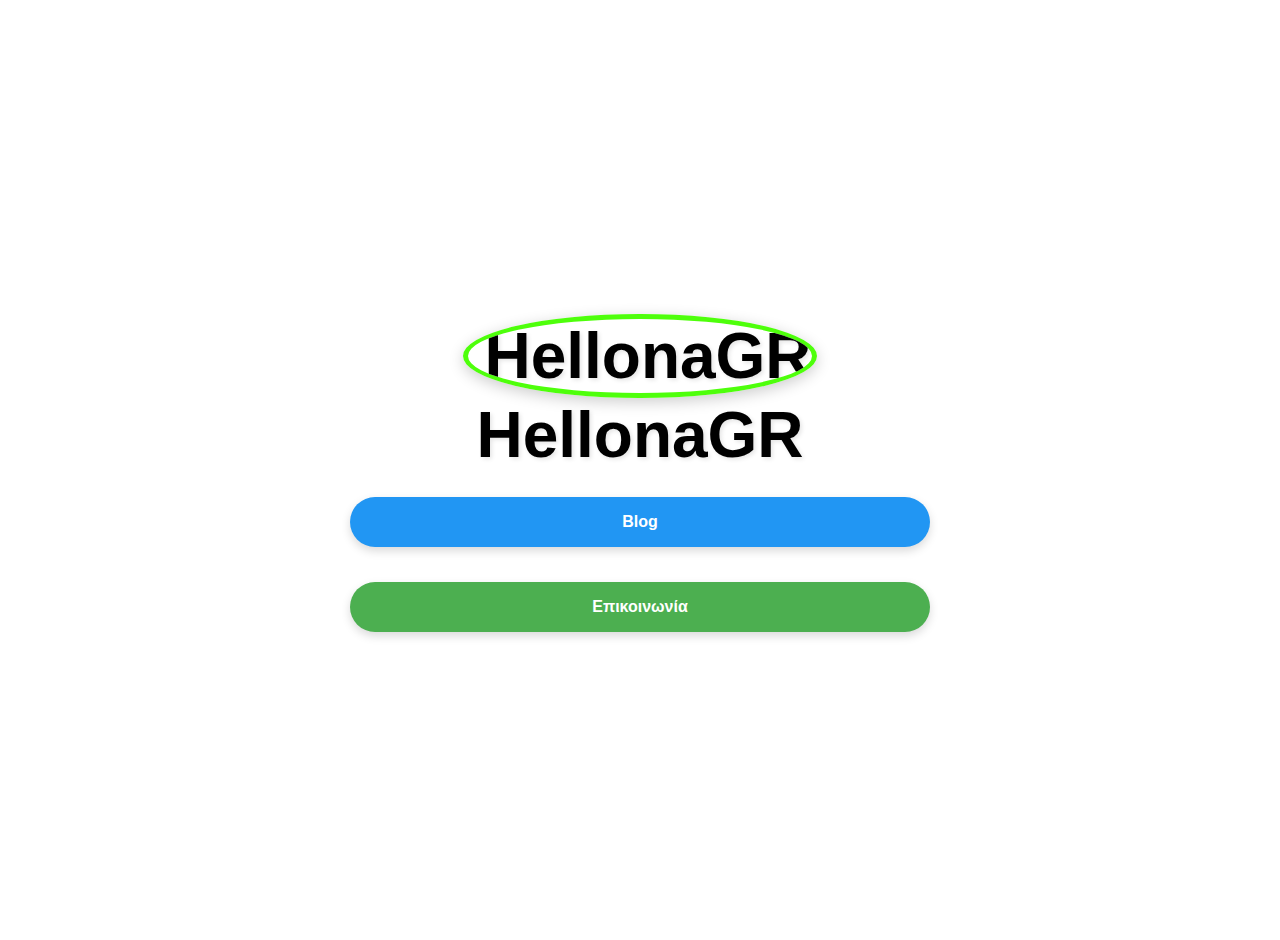
==== index.html @ 5759599b "Update index.html" ====
<!DOCTYPE html>
<html lang="el">
<head>
    <meta charset="UTF-8">
    <meta name="viewport" content="width=device-width, initial-scale=1.0">
    <title>HellonaGR</title>
    <style>
        /* ===== ANIMATIONS ===== */
        @keyframes fadeIn {
            from { opacity: 0; }
            to { opacity: 1; }
        }
        @keyframes slideUp {
            from { opacity: 0; transform: translateY(20px); }
            to { opacity: 1; transform: translateY(0); }
        }
        @keyframes pulse {
            0% { box-shadow: 0 0 0 0 rgba(78, 255, 11, 0.4); }
            70% { box-shadow: 0 0 0 15px rgba(78, 255, 11, 0); }
            100% { box-shadow: 0 0 0 0 rgba(78, 255, 11, 0); }
        }

        /* ===== BASE STYLES ===== */
        * {
            box-sizing: border-box;
            margin: 0;
            padding: 0;
        }

        body {
            font-family: 'Arial', sans-serif;
            text-align: center;
            background-image: url("back1.png");
            background-size: cover;
            background-position: center;
            background-attachment: fixed;
            min-height: 100vh;
            margin: 0;
            padding: 20px;
            animation: fadeIn 0.8s ease-out;
        }

        /* ===== LAYOUT ===== */
        .container {
            display: flex;
            flex-direction: column;
            justify-content: center;
            align-items: center;
            min-height: 100vh;
            max-width: 1200px;
            margin: 0 auto;
            padding: 20px;
        }

        /* ===== HEADER ===== */
        h1 {
            font-size: clamp(2.5rem, 6vw, 4rem);
            color: #000;
            text-shadow: 2px 2px 4px rgba(0, 0, 0, 0.1);
            margin: 15px 0;
            animation: fadeIn 0.8s ease-out;
        }

        h2 {
            font-size: clamp(1.8rem, 4vw, 2.5rem);
            margin: 20px 0;
            animation: fadeIn 1s ease-out;
        }

        .profile-img {
            width: clamp(120px, 25vw, 200px);
            height: clamp(120px, 25vw, 200px);
            border-radius: 50%;
            object-fit: cover;
            border: 5px solid #4eff0b;
            box-shadow: 0 4px 15px rgba(0, 0, 0, 0.2);
            animation: pulse 3s infinite, fadeIn 1s ease-out;
            transition: transform 0.3s ease;
        }

        .profile-img:hover {
            transform: scale(1.05);
        }

        /* ===== CONTENT BOX ===== */
        .content-box {
            background: rgba(204, 206, 231, 0.9);
            border-radius: 12px;
            padding: clamp(20px, 3vw, 30px);
            margin: 20px 0;
            width: 100%;
            max-width: 700px;
            box-shadow: 0 6px 20px rgba(0, 0, 0, 0.15);
            border-left: 5px solid #4eff0b;
            animation: slideUp 0.8s ease-out;
            transition: all 0.3s ease;
        }

        .content-box:hover {
            transform: translateY(-5px);
            box-shadow: 0 10px 30px rgba(0, 0, 0, 0.2);
        }

        p {
            font-size: clamp(1rem, 1.1vw, 1.2rem);
            color: #333;
            line-height: 1.7;
            margin-bottom: 15px;
            animation: fadeIn 1.2s ease-out;
        }

        /* ===== BUTTONS ===== */
        .btn {
            display: inline-block;
            padding: clamp(12px, 2vw, 16px) clamp(24px, 3vw, 32px);
            border-radius: 50px;
            font-size: clamp(1rem, 1.1vw, 1.2rem);
            font-weight: bold;
            text-decoration: none;
            margin: 10px;
            transition: all 0.3s cubic-bezier(0.25, 0.8, 0.25, 1);
            min-width: 180px;
            max-width: 100%;
            box-shadow: 0 4px 10px rgba(0,0,0,0.15);
            animation: fadeIn 1s ease-out;
        }

        .btn-contact {
            background-color: #4CAF50;
            color: white;
        }

        .btn-oneblock {
            background-color: #2196F3;
            color: white;
        }
        .btn-Files {
            background-color: #ebde16;
            color: white;
        }

        .btn-shorts {
            background-color: #ff0000;
            color: white;
        }

        .btn:hover {
            transform: translateY(-3px) scale(1.03);
            box-shadow: 0 8px 20px rgba(0,0,0,0.2);
        }

        .btn:active {
            transform: translateY(1px);
        }

        /* ===== LINKS ===== */
        .channel-link {
            color: #FF0000; /* Κόκκινο για YouTube */
            font-weight: bold;
            text-decoration: none;
            transition: all 0.2s ease;
        }

        .channel-link:hover {
            text-decoration: underline;
            color: #cc0000;
        }

        /* Αφαίρεση του βέλους */
        .channel-link::after {
            content: none;
        }

        /* ===== SERIES CONTAINER ===== */
        .series-container {
            display: flex;
            flex-direction: column;
            gap: 15px;
            width: 100%;
            max-width: 600px;
            animation: slideUp 1s ease-out;
        }

        /* ===== MEDIA QUERIES ===== */
        @media (max-width: 600px) {
            .container {
                padding: 15px;
            }

            .content-box {
                padding: 20px;
            }

            .btn {
                width: 100%;
                max-width: 280px;
            }
        }
    </style>
</head>
<body>
<div class="container">
    <h1>
        <img src="https://yt3.googleusercontent.com/zq_PJG5ZqWI5Y6ZEjkdkqqE8UdQxUNoY2vtSDM3bHWikqVejo0SMDFj04L0s3zcLGksbCkzS-Q=s160-c-k-c0x00ffffff-no-rj"
             alt="HellonaGR"
             class="profile-img">
        <br>
        HellonaGR
    </h1>

   





    <div class="series-container">
        <a href="Blog.html" class="btn btn-oneblock">Blog</a>
    
        <a href="epikinonia.html" class="btn btn-contact">Επικοινωνία</a>


    </div>
</div>
</body>
</html>
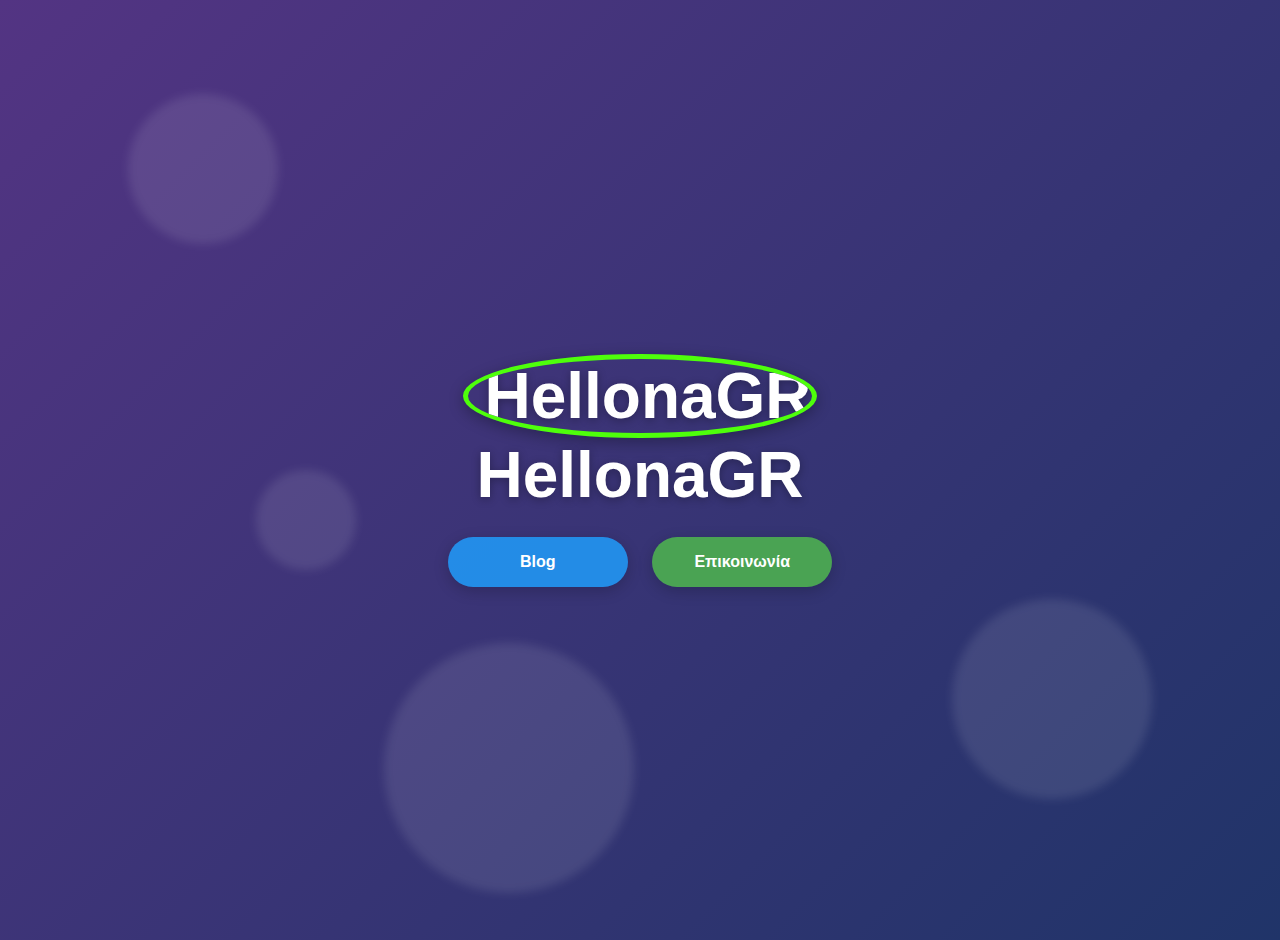
==== commit e8296a79: "Update index.html" ====
--- a/index.html
+++ b/index.html
@@ -19,6 +19,16 @@
             70% { box-shadow: 0 0 0 15px rgba(78, 255, 11, 0); }
             100% { box-shadow: 0 0 0 0 rgba(78, 255, 11, 0); }
         }
+        @keyframes gradientShift {
+            0% { background-position: 0% 50%; }
+            50% { background-position: 100% 50%; }
+            100% { background-position: 0% 50%; }
+        }
+        @keyframes floatBubble {
+            0% { transform: translateY(0) rotate(0deg); }
+            50% { transform: translateY(-20px) rotate(5deg); }
+            100% { transform: translateY(0) rotate(0deg); }
+        }
 
         /* ===== BASE STYLES ===== */
         * {
@@ -30,14 +40,53 @@
         body {
             font-family: 'Arial', sans-serif;
             text-align: center;
-            background-image: url("back1.png");
-            background-size: cover;
-            background-position: center;
-            background-attachment: fixed;
+            background: linear-gradient(-45deg, #1a1a2e, #16213e, #0f3460, #533483);
+            background-size: 400% 400%;
+            animation: gradientShift 15s ease infinite;
             min-height: 100vh;
             margin: 0;
             padding: 20px;
-            animation: fadeIn 0.8s ease-out;
+            color: #fff;
+            position: relative;
+            overflow: hidden;
+        }
+
+        /* Animated Bubble Elements */
+        .bubble {
+            position: absolute;
+            border-radius: 50%;
+            background: rgba(255, 255, 255, 0.1);
+            filter: blur(5px);
+            animation: floatBubble 15s infinite ease-in-out;
+            z-index: -1;
+        }
+        .bubble:nth-child(1) {
+            width: 150px;
+            height: 150px;
+            top: 10%;
+            left: 10%;
+            animation-delay: 0s;
+        }
+        .bubble:nth-child(2) {
+            width: 200px;
+            height: 200px;
+            bottom: 15%;
+            right: 10%;
+            animation-delay: 2s;
+        }
+        .bubble:nth-child(3) {
+            width: 100px;
+            height: 100px;
+            top: 50%;
+            left: 20%;
+            animation-delay: 4s;
+        }
+        .bubble:nth-child(4) {
+            width: 250px;
+            height: 250px;
+            bottom: 5%;
+            left: 30%;
+            animation-delay: 6s;
         }
 
         /* ===== LAYOUT ===== */
@@ -50,13 +99,15 @@
             max-width: 1200px;
             margin: 0 auto;
             padding: 20px;
+            position: relative;
+            z-index: 1;
         }
 
         /* ===== HEADER ===== */
         h1 {
             font-size: clamp(2.5rem, 6vw, 4rem);
-            color: #000;
-            text-shadow: 2px 2px 4px rgba(0, 0, 0, 0.1);
+            color: #fff;
+            text-shadow: 0 2px 10px rgba(0, 0, 0, 0.3);
             margin: 15px 0;
             animation: fadeIn 0.8s ease-out;
         }
@@ -73,40 +124,45 @@
             border-radius: 50%;
             object-fit: cover;
             border: 5px solid #4eff0b;
-            box-shadow: 0 4px 15px rgba(0, 0, 0, 0.2);
+            box-shadow: 0 4px 15px rgba(0, 0, 0, 0.3);
             animation: pulse 3s infinite, fadeIn 1s ease-out;
             transition: transform 0.3s ease;
         }
 
         .profile-img:hover {
-            transform: scale(1.05);
+            transform: scale(1.05) rotate(5deg);
         }
 
         /* ===== CONTENT BOX ===== */
         .content-box {
-            background: rgba(204, 206, 231, 0.9);
+            background: rgba(255, 255, 255, 0.15);
+            backdrop-filter: blur(10px);
+            -webkit-backdrop-filter: blur(10px);
             border-radius: 12px;
             padding: clamp(20px, 3vw, 30px);
             margin: 20px 0;
             width: 100%;
             max-width: 700px;
-            box-shadow: 0 6px 20px rgba(0, 0, 0, 0.15);
+            box-shadow: 0 8px 32px rgba(0, 0, 0, 0.2);
             border-left: 5px solid #4eff0b;
             animation: slideUp 0.8s ease-out;
             transition: all 0.3s ease;
+            border: 1px solid rgba(255, 255, 255, 0.1);
         }
 
         .content-box:hover {
             transform: translateY(-5px);
-            box-shadow: 0 10px 30px rgba(0, 0, 0, 0.2);
+            box-shadow: 0 12px 40px rgba(0, 0, 0, 0.3);
+            background: rgba(255, 255, 255, 0.2);
         }
 
         p {
             font-size: clamp(1rem, 1.1vw, 1.2rem);
-            color: #333;
+            color: #fff;
             line-height: 1.7;
             margin-bottom: 15px;
             animation: fadeIn 1.2s ease-out;
+            text-shadow: 0 1px 3px rgba(0, 0, 0, 0.2);
         }
 
         /* ===== BUTTONS ===== */
@@ -121,64 +177,57 @@
             transition: all 0.3s cubic-bezier(0.25, 0.8, 0.25, 1);
             min-width: 180px;
             max-width: 100%;
-            box-shadow: 0 4px 10px rgba(0,0,0,0.15);
+            box-shadow: 0 4px 15px rgba(0,0,0,0.2);
             animation: fadeIn 1s ease-out;
+            position: relative;
+            overflow: hidden;
+            border: none;
+            z-index: 1;
+        }
+
+        .btn::before {
+            content: '';
+            position: absolute;
+            top: 0;
+            left: 0;
+            width: 100%;
+            height: 100%;
+            background: linear-gradient(45deg, transparent, rgba(255,255,255,0.3), transparent);
+            transform: translateX(-100%);
+            transition: transform 0.6s ease;
+            z-index: -1;
+        }
+
+        .btn:hover::before {
+            transform: translateX(100%);
         }
 
         .btn-contact {
-            background-color: #4CAF50;
+            background-color: rgba(76, 175, 80, 0.9);
             color: white;
         }
 
         .btn-oneblock {
-            background-color: #2196F3;
+            background-color: rgba(33, 150, 243, 0.9);
             color: white;
         }
         .btn-Files {
-            background-color: #ebde16;
+            background-color: rgba(235, 222, 22, 0.9);
             color: white;
         }
 
         .btn-shorts {
-            background-color: #ff0000;
+            background-color: rgba(255, 0, 0, 0.9);
             color: white;
         }
 
         .btn:hover {
             transform: translateY(-3px) scale(1.03);
-            box-shadow: 0 8px 20px rgba(0,0,0,0.2);
+            box-shadow: 0 8px 25px rgba(0,0,0,0.3);
         }
 
         .btn:active {
             transform: translateY(1px);
-        }
-
-        /* ===== LINKS ===== */
-        .channel-link {
-            color: #FF0000; /* Κόκκινο για YouTube */
-            font-weight: bold;
-            text-decoration: none;
-            transition: all 0.2s ease;
-        }
-
-        .channel-link:hover {
-            text-decoration: underline;
-            color: #cc0000;
-        }
-
-        /* Αφαίρεση του βέλους */
-        .channel-link::after {
-            content: none;
-        }
-
-        /* ===== SERIES CONTAINER ===== */
-        .series-container {
-            display: flex;
-            flex-direction: column;
-            gap: 15px;
-            width: 100%;
-            max-width: 600px;
-            animation: slideUp 1s ease-out;
         }
 
         /* ===== MEDIA QUERIES ===== */
@@ -195,32 +244,33 @@
                 width: 100%;
                 max-width: 280px;
             }
+            
+            .bubble {
+                display: none;
+            }
         }
     </style>
 </head>
 <body>
-<div class="container">
-    <h1>
-        <img src="https://yt3.googleusercontent.com/zq_PJG5ZqWI5Y6ZEjkdkqqE8UdQxUNoY2vtSDM3bHWikqVejo0SMDFj04L0s3zcLGksbCkzS-Q=s160-c-k-c0x00ffffff-no-rj"
-             alt="HellonaGR"
-             class="profile-img">
-        <br>
-        HellonaGR
-    </h1>
-
-   
-
-
-
-
-
-    <div class="series-container">
-        <a href="Blog.html" class="btn btn-oneblock">Blog</a>
-    
-        <a href="epikinonia.html" class="btn btn-contact">Επικοινωνία</a>
-
-
+    <!-- Animated Background Elements -->
+    <div class="bubble"></div>
+    <div class="bubble"></div>
+    <div class="bubble"></div>
+    <div class="bubble"></div>
+
+    <div class="container">
+        <h1>
+            <img src="https://yt3.googleusercontent.com/zq_PJG5ZqWI5Y6ZEjkdkqqE8UdQxUNoY2vtSDM3bHWikqVejo0SMDFj04L0s3zcLGksbCkzS-Q=s160-c-k-c0x00ffffff-no-rj"
+                 alt="HellonaGR"
+                 class="profile-img">
+            <br>
+            HellonaGR
+        </h1>
+
+        <div class="series-container">
+            <a href="https://hellonagr.github.io/hellonagr/Blog" class="btn btn-oneblock">Blog</a>
+            <a href="https://hellonagr.github.io/hellonagr/epikinonia" class="btn btn-contact">Επικοινωνία</a>
+        </div>
     </div>
-</div>
 </body>
 </html>
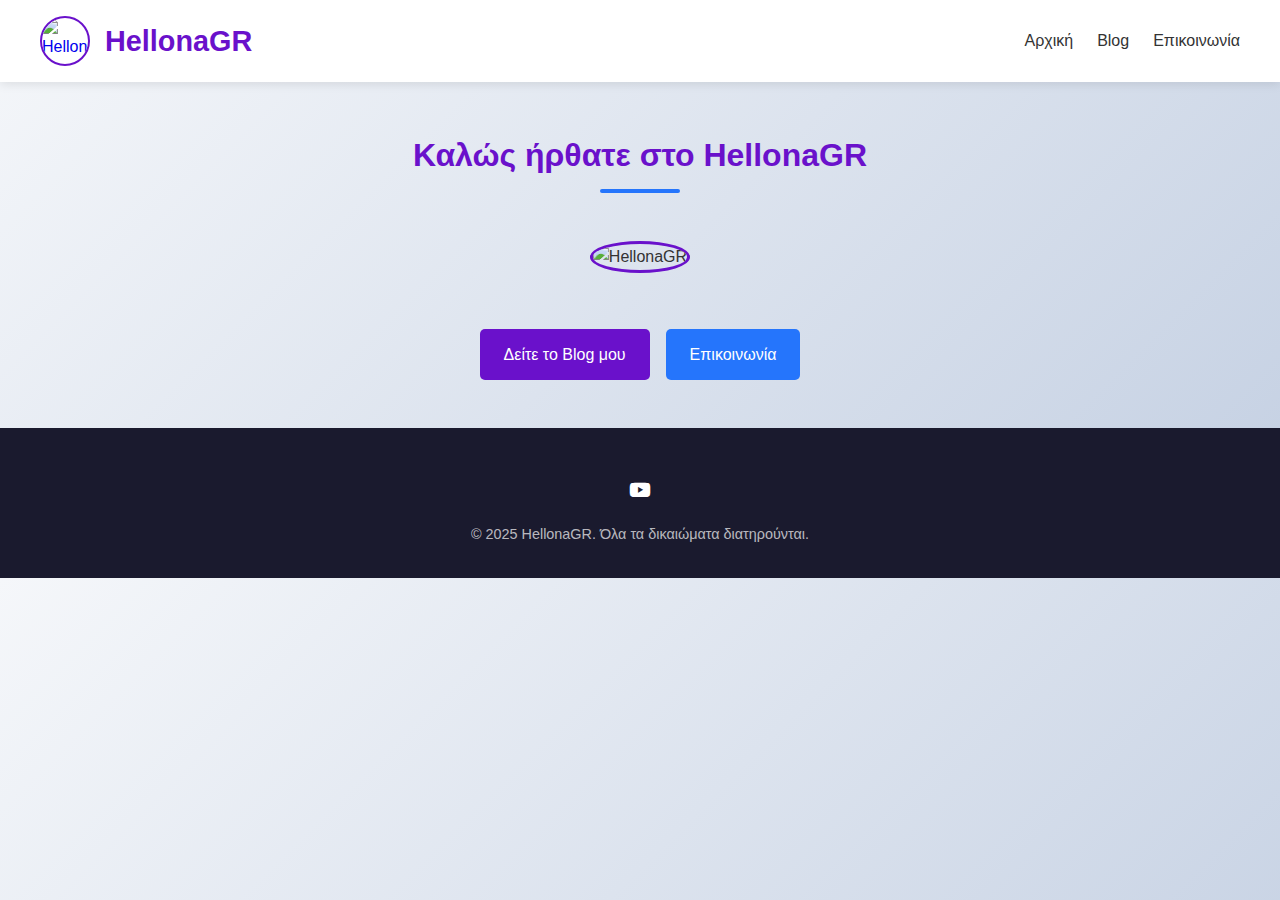
==== commit bde7d549: "Update index.html" ====
--- a/index.html
+++ b/index.html
@@ -3,274 +3,52 @@
 <head>
     <meta charset="UTF-8">
     <meta name="viewport" content="width=device-width, initial-scale=1.0">
-    <title>HellonaGR</title>
-    <style>
-        /* ===== ANIMATIONS ===== */
-        @keyframes fadeIn {
-            from { opacity: 0; }
-            to { opacity: 1; }
-        }
-        @keyframes slideUp {
-            from { opacity: 0; transform: translateY(20px); }
-            to { opacity: 1; transform: translateY(0); }
-        }
-        @keyframes pulse {
-            0% { box-shadow: 0 0 0 0 rgba(78, 255, 11, 0.4); }
-            70% { box-shadow: 0 0 0 15px rgba(78, 255, 11, 0); }
-            100% { box-shadow: 0 0 0 0 rgba(78, 255, 11, 0); }
-        }
-        @keyframes gradientShift {
-            0% { background-position: 0% 50%; }
-            50% { background-position: 100% 50%; }
-            100% { background-position: 0% 50%; }
-        }
-        @keyframes floatBubble {
-            0% { transform: translateY(0) rotate(0deg); }
-            50% { transform: translateY(-20px) rotate(5deg); }
-            100% { transform: translateY(0) rotate(0deg); }
-        }
-
-        /* ===== BASE STYLES ===== */
-        * {
-            box-sizing: border-box;
-            margin: 0;
-            padding: 0;
-        }
-
-        body {
-            font-family: 'Arial', sans-serif;
-            text-align: center;
-            background: linear-gradient(-45deg, #1a1a2e, #16213e, #0f3460, #533483);
-            background-size: 400% 400%;
-            animation: gradientShift 15s ease infinite;
-            min-height: 100vh;
-            margin: 0;
-            padding: 20px;
-            color: #fff;
-            position: relative;
-            overflow: hidden;
-        }
-
-        /* Animated Bubble Elements */
-        .bubble {
-            position: absolute;
-            border-radius: 50%;
-            background: rgba(255, 255, 255, 0.1);
-            filter: blur(5px);
-            animation: floatBubble 15s infinite ease-in-out;
-            z-index: -1;
-        }
-        .bubble:nth-child(1) {
-            width: 150px;
-            height: 150px;
-            top: 10%;
-            left: 10%;
-            animation-delay: 0s;
-        }
-        .bubble:nth-child(2) {
-            width: 200px;
-            height: 200px;
-            bottom: 15%;
-            right: 10%;
-            animation-delay: 2s;
-        }
-        .bubble:nth-child(3) {
-            width: 100px;
-            height: 100px;
-            top: 50%;
-            left: 20%;
-            animation-delay: 4s;
-        }
-        .bubble:nth-child(4) {
-            width: 250px;
-            height: 250px;
-            bottom: 5%;
-            left: 30%;
-            animation-delay: 6s;
-        }
-
-        /* ===== LAYOUT ===== */
-        .container {
-            display: flex;
-            flex-direction: column;
-            justify-content: center;
-            align-items: center;
-            min-height: 100vh;
-            max-width: 1200px;
-            margin: 0 auto;
-            padding: 20px;
-            position: relative;
-            z-index: 1;
-        }
-
-        /* ===== HEADER ===== */
-        h1 {
-            font-size: clamp(2.5rem, 6vw, 4rem);
-            color: #fff;
-            text-shadow: 0 2px 10px rgba(0, 0, 0, 0.3);
-            margin: 15px 0;
-            animation: fadeIn 0.8s ease-out;
-        }
-
-        h2 {
-            font-size: clamp(1.8rem, 4vw, 2.5rem);
-            margin: 20px 0;
-            animation: fadeIn 1s ease-out;
-        }
-
-        .profile-img {
-            width: clamp(120px, 25vw, 200px);
-            height: clamp(120px, 25vw, 200px);
-            border-radius: 50%;
-            object-fit: cover;
-            border: 5px solid #4eff0b;
-            box-shadow: 0 4px 15px rgba(0, 0, 0, 0.3);
-            animation: pulse 3s infinite, fadeIn 1s ease-out;
-            transition: transform 0.3s ease;
-        }
-
-        .profile-img:hover {
-            transform: scale(1.05) rotate(5deg);
-        }
-
-        /* ===== CONTENT BOX ===== */
-        .content-box {
-            background: rgba(255, 255, 255, 0.15);
-            backdrop-filter: blur(10px);
-            -webkit-backdrop-filter: blur(10px);
-            border-radius: 12px;
-            padding: clamp(20px, 3vw, 30px);
-            margin: 20px 0;
-            width: 100%;
-            max-width: 700px;
-            box-shadow: 0 8px 32px rgba(0, 0, 0, 0.2);
-            border-left: 5px solid #4eff0b;
-            animation: slideUp 0.8s ease-out;
-            transition: all 0.3s ease;
-            border: 1px solid rgba(255, 255, 255, 0.1);
-        }
-
-        .content-box:hover {
-            transform: translateY(-5px);
-            box-shadow: 0 12px 40px rgba(0, 0, 0, 0.3);
-            background: rgba(255, 255, 255, 0.2);
-        }
-
-        p {
-            font-size: clamp(1rem, 1.1vw, 1.2rem);
-            color: #fff;
-            line-height: 1.7;
-            margin-bottom: 15px;
-            animation: fadeIn 1.2s ease-out;
-            text-shadow: 0 1px 3px rgba(0, 0, 0, 0.2);
-        }
-
-        /* ===== BUTTONS ===== */
-        .btn {
-            display: inline-block;
-            padding: clamp(12px, 2vw, 16px) clamp(24px, 3vw, 32px);
-            border-radius: 50px;
-            font-size: clamp(1rem, 1.1vw, 1.2rem);
-            font-weight: bold;
-            text-decoration: none;
-            margin: 10px;
-            transition: all 0.3s cubic-bezier(0.25, 0.8, 0.25, 1);
-            min-width: 180px;
-            max-width: 100%;
-            box-shadow: 0 4px 15px rgba(0,0,0,0.2);
-            animation: fadeIn 1s ease-out;
-            position: relative;
-            overflow: hidden;
-            border: none;
-            z-index: 1;
-        }
-
-        .btn::before {
-            content: '';
-            position: absolute;
-            top: 0;
-            left: 0;
-            width: 100%;
-            height: 100%;
-            background: linear-gradient(45deg, transparent, rgba(255,255,255,0.3), transparent);
-            transform: translateX(-100%);
-            transition: transform 0.6s ease;
-            z-index: -1;
-        }
-
-        .btn:hover::before {
-            transform: translateX(100%);
-        }
-
-        .btn-contact {
-            background-color: rgba(76, 175, 80, 0.9);
-            color: white;
-        }
-
-        .btn-oneblock {
-            background-color: rgba(33, 150, 243, 0.9);
-            color: white;
-        }
-        .btn-Files {
-            background-color: rgba(235, 222, 22, 0.9);
-            color: white;
-        }
-
-        .btn-shorts {
-            background-color: rgba(255, 0, 0, 0.9);
-            color: white;
-        }
-
-        .btn:hover {
-            transform: translateY(-3px) scale(1.03);
-            box-shadow: 0 8px 25px rgba(0,0,0,0.3);
-        }
-
-        .btn:active {
-            transform: translateY(1px);
-        }
-
-        /* ===== MEDIA QUERIES ===== */
-        @media (max-width: 600px) {
-            .container {
-                padding: 15px;
-            }
-
-            .content-box {
-                padding: 20px;
-            }
-
-            .btn {
-                width: 100%;
-                max-width: 280px;
-            }
-            
-            .bubble {
-                display: none;
-            }
-        }
-    </style>
+    <title>HellonaGR - Αρχική</title>
+    <link rel="stylesheet" href="https://cdnjs.cloudflare.com/ajax/libs/font-awesome/6.4.0/css/all.min.css">
+    <link rel="stylesheet" href="styles.css">
 </head>
 <body>
-    <!-- Animated Background Elements -->
-    <div class="bubble"></div>
-    <div class="bubble"></div>
-    <div class="bubble"></div>
-    <div class="bubble"></div>
+    <header>
+        <nav>
+            <a href="index.html" class="logo-container">
+                <img src="https://yt3.googleusercontent.com/zq_PJG5ZqWI5Y6ZEjkdkqqE8UdQxUNoY2vtSDM3bHWikqVejo0SMDFj04L0s3zcLGksbCkzS-Q=s160-c-k-c0x00ffffff-no-rj" 
+                     alt="HellonaGR Logo" class="logo-img">
+                <span class="logo-text">HellonaGR</span>
+            </a>
+            <div class="nav-links">
+                <a href="https://hellonagr.github.io/hellonagr/">Αρχική</a>
+                <a href="https://hellonagr.github.io/hellonagr/Blog">Blog</a>
+                <a href="https://hellonagr.github.io/hellonagr/epikinonia">Επικοινωνία</a>
+            </div>
+        </nav>
+    </header>
 
     <div class="container">
-        <h1>
-            <img src="https://yt3.googleusercontent.com/zq_PJG5ZqWI5Y6ZEjkdkqqE8UdQxUNoY2vtSDM3bHWikqVejo0SMDFj04L0s3zcLGksbCkzS-Q=s160-c-k-c0x00ffffff-no-rj"
-                 alt="HellonaGR"
-                 class="profile-img">
-            <br>
-            HellonaGR
-        </h1>
+        <h1 class="page-title fade-in">Καλώς ήρθατε στο HellonaGR</h1>
+        
+        <div class="content fade-in" style="text-align: center;">
+            <img src="https://yt3.googleusercontent.com/zq_PJG5ZqWI5Y6ZEjkdkqqE8UdQxUNoY2vtSDM3bHWikqVejo0SMDFj04L0s3zcLGksbCkzS-Q=s160-c-k-c0x00ffffff-no-rj" 
+                 alt="HellonaGR" 
+                 style="width: 150px; height: 150px; border-radius: 50%; border: 3px solid var(--primary); margin-bottom: 1.5rem;">
+            
 
-        <div class="series-container">
-            <a href="https://hellonagr.github.io/hellonagr/Blog" class="btn btn-oneblock">Blog</a>
-            <a href="https://hellonagr.github.io/hellonagr/epikinonia" class="btn btn-contact">Επικοινωνία</a>
+            <div style="display: flex; justify-content: center; gap: 1rem; margin-top: 2rem;">
+                <a href="blog.html" style="background: var(--primary); color: white; padding: 0.8rem 1.5rem; border-radius: 5px; text-decoration: none;">
+                    Δείτε το Blog μου
+                </a>
+                <a href="epikinonia.html" style="background: var(--secondary); color: white; padding: 0.8rem 1.5rem; border-radius: 5px; text-decoration: none;">
+                    Επικοινωνία
+                </a>
+            </div>
         </div>
     </div>
+
+    <footer>
+        <div class="social-links">
+            <a href="https://www.youtube.com/@HellonaGR"><i class="fab fa-youtube"></i></a>
+          
+        </div>
+        <p class="copyright">© 2025 HellonaGR. Όλα τα δικαιώματα διατηρούνται.</p>
+    </footer>
 </body>
 </html>
--- a/styles.css
+++ b/styles.css
@@ -0,0 +1,171 @@
+/* styles.css */
+:root {
+    --primary: #6a11cb;
+    --secondary: #2575fc;
+    --dark: #1a1a2e;
+    --light: #f8f9fa;
+    --text: #333;
+    --bg-gradient: linear-gradient(135deg, #f5f7fa 0%, #c3cfe2 100%);
+}
+
+* {
+    box-sizing: border-box;
+    margin: 0;
+    padding: 0;
+}
+
+body {
+    font-family: 'Segoe UI', Tahoma, Geneva, Verdana, sans-serif;
+    background: var(--bg-gradient);
+    color: var(--text);
+    line-height: 1.6;
+}
+
+/* Header */
+header {
+    background: white;
+    box-shadow: 0 2px 10px rgba(0,0,0,0.1);
+    padding: 1rem 2rem;
+    position: sticky;
+    top: 0;
+    z-index: 100;
+}
+
+nav {
+    display: flex;
+    justify-content: space-between;
+    align-items: center;
+    max-width: 1200px;
+    margin: 0 auto;
+}
+
+.logo-container {
+    display: flex;
+    align-items: center;
+    gap: 15px;
+    text-decoration: none;
+}
+
+.logo-img {
+    width: 50px;
+    height: 50px;
+    border-radius: 50%;
+    object-fit: cover;
+    border: 2px solid var(--primary);
+}
+
+.logo-text {
+    font-size: 1.8rem;
+    font-weight: bold;
+    color: var(--primary);
+}
+
+.nav-links {
+    display: flex;
+    gap: 1.5rem;
+}
+
+.nav-links a {
+    color: var(--text);
+    text-decoration: none;
+    font-weight: 500;
+    transition: color 0.3s;
+    position: relative;
+}
+
+.nav-links a:hover {
+    color: var(--primary);
+}
+
+.nav-links a::after {
+    content: '';
+    position: absolute;
+    width: 0;
+    height: 2px;
+    bottom: -4px;
+    left: 0;
+    background-color: var(--primary);
+    transition: width 0.3s;
+}
+
+.nav-links a:hover::after {
+    width: 100%;
+}
+
+/* Κύριο Περιεχόμενο */
+.container {
+    max-width: 800px;
+    margin: 3rem auto;
+    padding: 0 1.5rem;
+}
+
+.page-title {
+    text-align: center;
+    margin-bottom: 3rem;
+    color: var(--primary);
+    position: relative;
+}
+
+.page-title::after {
+    content: '';
+    display: block;
+    width: 80px;
+    height: 4px;
+    background: var(--secondary);
+    margin: 0.5rem auto 0;
+    border-radius: 2px;
+}
+
+/* Footer */
+footer {
+    background: var(--dark);
+    color: white;
+    padding: 2rem;
+    text-align: center;
+    margin-top: 3rem;
+}
+
+.social-links {
+    display: flex;
+    justify-content: center;
+    gap: 1.5rem;
+    margin: 1rem 0;
+}
+
+.social-links a {
+    color: white;
+    font-size: 1.2rem;
+    transition: color 0.3s;
+}
+
+.social-links a:hover {
+    color: var(--secondary);
+}
+
+.copyright {
+    margin-top: 1rem;
+    color: rgba(255,255,255,0.7);
+    font-size: 0.9rem;
+}
+
+/* Animations */
+@keyframes fadeIn {
+    from { opacity: 0; transform: translateY(20px); }
+    to { opacity: 1; transform: translateY(0); }
+}
+
+.fade-in {
+    animation: fadeIn 0.6s ease-out;
+}
+
+/* Responsive */
+@media (max-width: 768px) {
+    nav {
+        flex-direction: column;
+        gap: 1rem;
+    }
+    
+    .container {
+        padding: 0 1rem;
+    }
+}
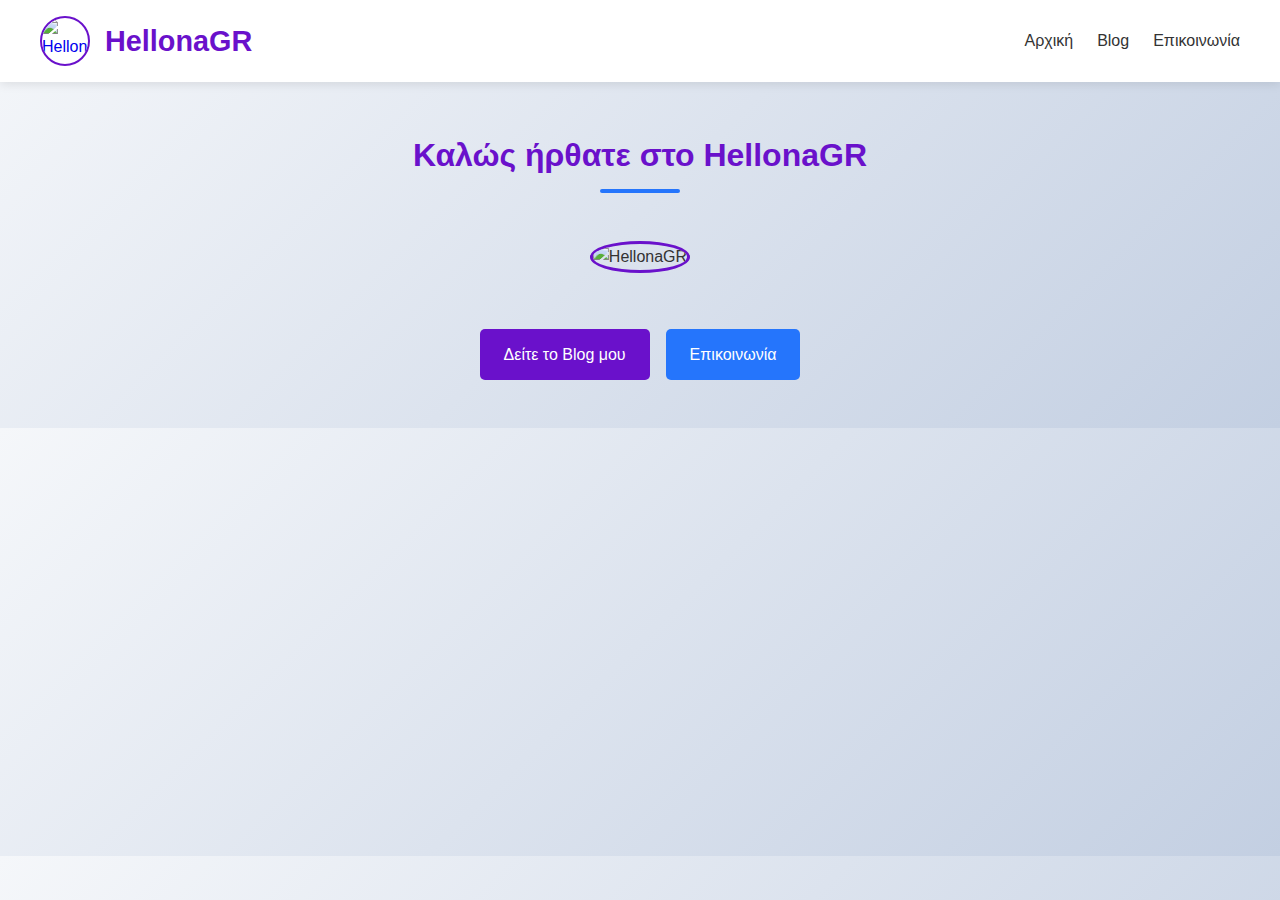
==== commit 3b4cf70c: "Update index.html" ====
--- a/index.html
+++ b/index.html
@@ -33,22 +33,16 @@
             
 
             <div style="display: flex; justify-content: center; gap: 1rem; margin-top: 2rem;">
-                <a href="blog.html" style="background: var(--primary); color: white; padding: 0.8rem 1.5rem; border-radius: 5px; text-decoration: none;">
+                <a href="https://hellonagr.github.io/hellonagr/Blog" style="background: var(--primary); color: white; padding: 0.8rem 1.5rem; border-radius: 5px; text-decoration: none;">
                     Δείτε το Blog μου
                 </a>
-                <a href="epikinonia.html" style="background: var(--secondary); color: white; padding: 0.8rem 1.5rem; border-radius: 5px; text-decoration: none;">
+                <a href="https://hellonagr.github.io/hellonagr/epikinonia" style="background: var(--secondary); color: white; padding: 0.8rem 1.5rem; border-radius: 5px; text-decoration: none;">
                     Επικοινωνία
                 </a>
             </div>
         </div>
     </div>
 
-    <footer>
-        <div class="social-links">
-            <a href="https://www.youtube.com/@HellonaGR"><i class="fab fa-youtube"></i></a>
-          
-        </div>
-        <p class="copyright">© 2025 HellonaGR. Όλα τα δικαιώματα διατηρούνται.</p>
-    </footer>
+   
 </body>
 </html>
